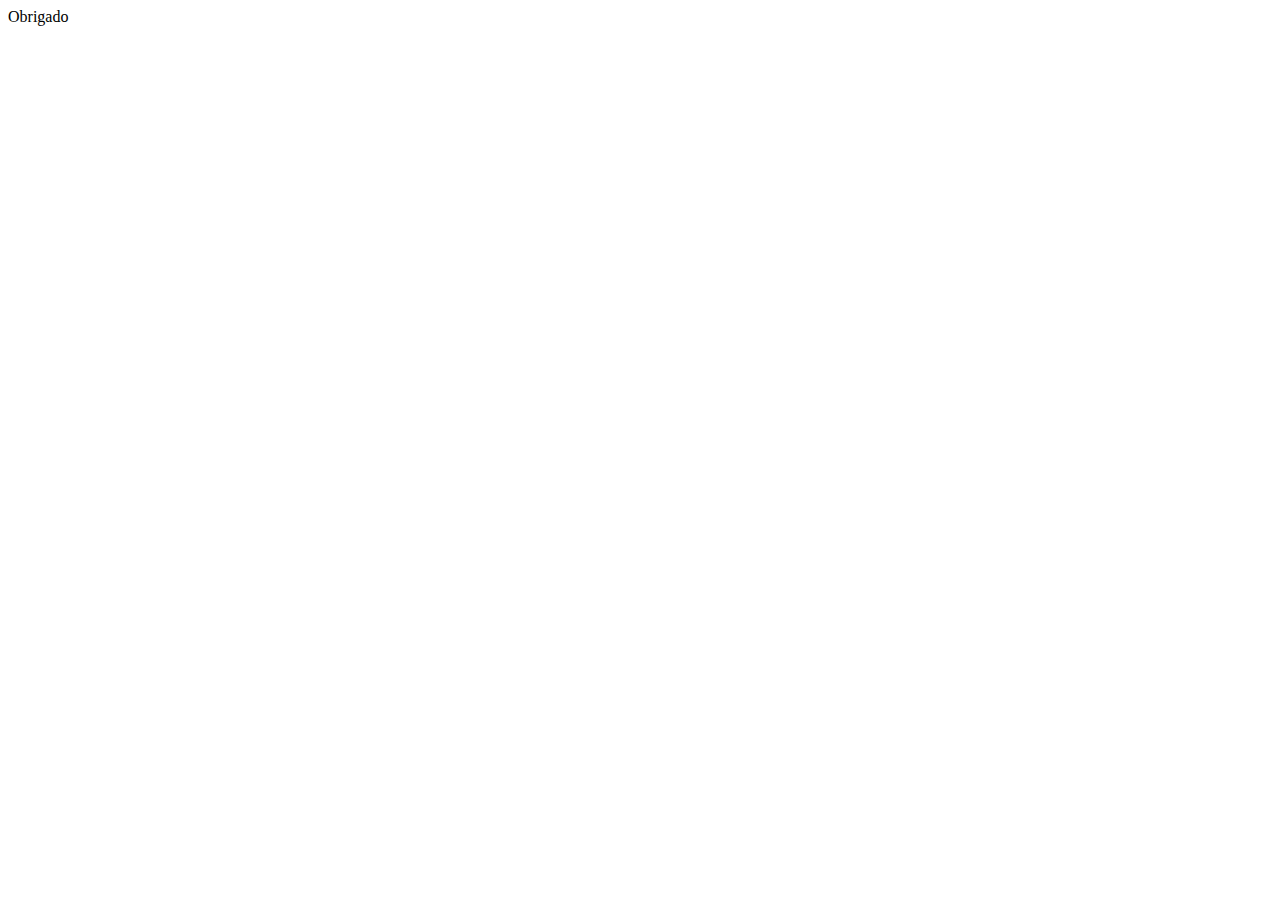
==== obrigado.html @ ce74a732 "first commit" ====
<!DOCTYPE html>
<html lang="pt-BR">
<head>
    <meta charset="UTF-8">
    <meta http-equiv="X-UA-Compatible" content="IE=edge">
    <meta name="viewport" content="width=device-width, initial-scale=1.0">
    <title>Obrigado</title>
</head>
<body>
    
</body>
Obrigado
</html>
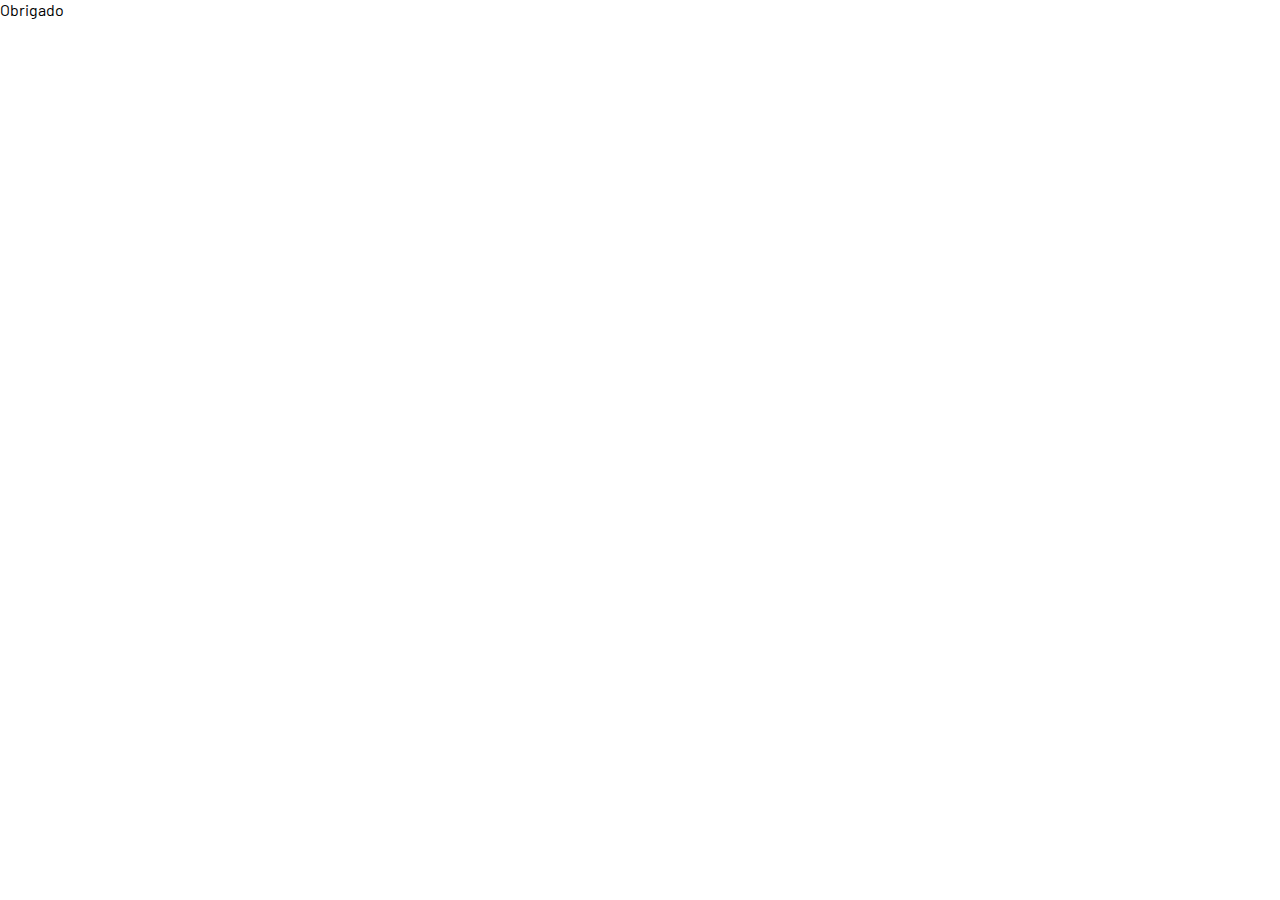
==== commit 203631d3: "first commit" ====
--- a/obrigado.html
+++ b/obrigado.html
@@ -5,6 +5,24 @@
     <meta http-equiv="X-UA-Compatible" content="IE=edge">
     <meta name="viewport" content="width=device-width, initial-scale=1.0">
     <title>Obrigado</title>
+    <link rel="stylesheet" href="./styles/template.css">
+    <!-- Facebook Pixel Code -->
+<script>
+    !function(f,b,e,v,n,t,s)
+    {if(f.fbq)return;n=f.fbq=function(){n.callMethod?
+    n.callMethod.apply(n,arguments):n.queue.push(arguments)};
+    if(!f._fbq)f._fbq=n;n.push=n;n.loaded=!0;n.version='2.0';
+    n.queue=[];t=b.createElement(e);t.async=!0;
+    t.src=v;s=b.getElementsByTagName(e)[0];
+    s.parentNode.insertBefore(t,s)}(window, document,'script',
+    'https://connect.facebook.net/en_US/fbevents.js');
+    fbq('init', '559968475311870');
+    fbq('track', 'PageView');
+  </script>
+  <noscript><img height="1" width="1" style="display:none"
+    src="https://www.facebook.com/tr?id=559968475311870&ev=PageView&noscript=1"
+  /></noscript>
+  <!-- End Facebook Pixel Code -->
 </head>
 <body>
     
--- a/styles/template.css
+++ b/styles/template.css
@@ -0,0 +1,598 @@
+
+@import url('https://fonts.googleapis.com/css2?family=Barlow:wght@300;500&family=DM+Serif+Display&family=Roboto:wght@300;700&display=swap');
+/* 
+font-family: 'Barlow', sans-serif;
+font-family: 'DM Serif Display', serif;
+font-family: 'Roboto', sans-serif;
+*/
+:root {
+    --primary-color: #7BE0ED;
+    --second-color: #050E77;
+    --third-color: #6205cc;
+    --white-color: #fff;
+    --call-to-action-color: #1DAAF5;
+    --call-to-action2-color: rgb(255,190,21);
+
+}
+html, body, div, span, applet, object, iframe, h1, h2, h3, h4, h5, h6, p, blockquote, pre, a, abbr, acronym, address, big, cite, code, del, dfn, em, img, ins, kbd, q, s, samp, small, strike, strong, sub, sup, tt, var, b, u, i, center, dl, dt, dd, ol, ul, li, fieldset, form, label, legend, table, caption, tbody, tfoot, thead, tr, th, td, article, aside, canvas, details, embed, figure, figcaption, footer, header, hgroup, menu, nav, output, ruby, section, summary, time, mark, audio, video {
+    margin: 0;
+    padding: 0;
+    border: 0;
+    font-size: 100%;
+    font: inherit;
+    vertical-align: baseline;
+}
+
+body {
+    font-family: 'Barlow', sans-serif;
+}
+
+
+.container{
+    max-width: 100%;
+    padding: 0 5%;
+    margin: 0 auto;
+}
+
+.background{
+    background-image: url("../images/background.jpg");
+    height: 100vh;
+    background-size: cover;
+    background-repeat: no-repeat;
+}
+
+.header__content{
+    padding-top: 24px;
+}
+
+.cta1{
+    margin-top: 115px;
+}
+.cta1__title-small{
+    font-size: 1.625rem;
+    letter-spacing: 3px;
+    text-transform: uppercase;
+    font-weight: 500;
+    color: var(--white-color);
+}
+
+.cta1__title{
+    font-size: 6.25rem;
+    text-transform: uppercase;
+    letter-spacing: -0.01em;
+    font-family: 'DM Serif Display', serif;
+    color: var(--white-color);
+}
+
+.cta1__description{
+    width:  380px;
+    margin-top: 44px;
+    font-size: 1.425rem;
+    line-height: 1.5;
+    margin: 1.125rem 0 3rem;
+    max-width: 22.3125rem;
+    width: 100%;
+    font-weight: 300;
+    color: var(--white-color);
+}
+
+.cta1__description strong{
+    font-weight: bold;
+}
+
+.cta1__btn{
+    margin-top: 44px;
+    width: 365px;
+    height: 66px;
+    background: #1DAAF5;
+    box-shadow: 0px 4px 4px rgba(0, 0, 0, 0.25);
+    border-radius: 5px;
+    text-align: center;
+    padding-top: 25px;
+}
+.cta1__btn:hover{
+    background: #0d9deb;
+}
+.cta1__btn a {
+    font-family: 'Roboto', sans-serif;
+    font-style: normal;
+    font-weight: bold;
+    font-size: 18px;
+    line-height: 35px;
+    text-transform: uppercase;
+    color: var(--white-color);
+    text-decoration: none;
+
+}
+
+@media (min-width: 320px) and (max-width: 540px) {
+  
+    .cta1{
+        margin-top: 85px;
+    }
+    .cta1__title-small{
+        font-size: 1rem;
+        letter-spacing: 2px;
+    }
+    
+    .cta1__title{
+        font-size: 3.8em;
+        letter-spacing: -0.01em;
+    }
+    
+    .cta1__description{
+        width:  90%;
+        margin-top: 24px;
+        font-size: 1rem;
+        line-height: 1.5;
+        font-weight: normal;
+    }
+    
+    
+    .cta1__btn{
+        margin-top: 44px;
+        width: 85%;
+        height: 55px;
+        box-shadow: 0px 4px 4px rgba(0, 0, 0, 0.25);
+        padding-top: 18px;
+        cursor: pointer;
+    }
+    
+    .cta1__btn a {
+        font-style: normal;
+        font-weight: bold;
+        font-size: 15px;
+        line-height: 35px;
+    }
+    
+  }
+
+  @media (min-width: 280px) and (max-width: 320px) {
+  
+    .cta1{
+        margin-top: 75px;
+        text-align: center;
+    }
+    .cta1__title-small{
+        font-size: 0.9rem;
+        letter-spacing: 2px;
+    }
+    
+    .cta1__title{
+        font-size: 3.3em;
+        letter-spacing: -0.01em;
+    }
+    
+    .cta1__description{
+        width:  100%;
+        margin-top: 24px;
+        font-size: 1rem;
+        line-height: 1.5;
+        width: 100%;
+        font-weight: normal;
+    }
+    
+    
+    .cta1__btn{
+        margin-top: 44px;
+        width: 100%;
+        height: 55px;
+        box-shadow: 0px 4px 4px rgba(0, 0, 0, 0.25);
+        padding-top: 18px;
+    }
+    
+    .cta1__btn a {
+        font-style: normal;
+        font-weight: bold;
+        font-size: 16px;
+        line-height: 35px;
+    }
+    
+  }
+
+.who{
+    display: grid;
+    width: 76%;
+    grid-template-columns: 27% 67%;
+    padding: 77px 0;
+    margin-left: 12%;
+}
+
+.who__title{
+    font-size: 4rem;
+    letter-spacing: -0.01em;
+    color: var(--second-color);
+    font-family: 'Roboto', sans-serif;
+}
+
+.who__list{
+    margin-left: 150px;
+    width: 70%;
+}
+.who__item{
+    font-family: 'Roboto', sans-serif;
+    font-size: 1.6rem;
+    font-weight: bold;
+    line-height: 2.5rem;
+    margin-top: 15px;
+    color: var(--second-color);
+}
+
+.who__item-third{
+    color: var(--third-color);
+}
+
+@media (min-width:768px) and (max-width: 1024px) {
+    .who{
+        display: grid;
+        grid-template-columns: 25% 75%;
+        padding: 70px 0;
+        width: 100%;
+        margin-left: 0;
+    }
+    
+    .who__title{
+        font-size: 2.4rem;
+        letter-spacing: -0.01em;
+        color: var(--second-color);
+    }
+    
+    .who__list{
+        margin-left: 70px;
+    }
+    .who__item{
+        font-family: 'Roboto', sans-serif;
+        font-size: 1.3rem;
+        font-weight: bold;
+        line-height: 2.3rem;
+        margin-top: 15px;
+        color: var(--second-color);
+    }
+    
+    .who__item-third{
+        color: var(--third-color);
+    }
+}
+
+@media (min-width:280px) and (max-width: 767px) {
+    .who{
+        display: block;
+        padding: 50px 0;
+        width: 100%;
+        margin-left: 0;
+    }
+    
+    .who__title{
+        font-size: 2.1rem;
+        letter-spacing: -0.01em;
+        color: var(--second-color);
+    }
+    
+    .who__list{
+        margin-left: 15px;
+        margin-top: 35px;
+        width: 96%;
+    }
+    .who__item{
+        font-family: 'Roboto', sans-serif;
+        font-size: 1rem;
+        font-weight: bold;
+        line-height: 1.8rem;
+        margin-top: 15px;
+        color: var(--second-color);
+    }
+    
+    .who__item-third{
+        color: var(--third-color);
+    }
+}
+
+.bio{
+    background-color: var(--third-color);
+    padding: 77px 0;
+}
+.bio__content{
+    padding-left: 12%;
+}
+.bio__description{
+    width: 76%;
+}
+.bio__title{
+    font-family: 'Roboto', sans-serif;
+    color: var(--white-color);
+    font-size: 3rem;
+    margin-bottom: 20px;
+}
+.bio__title span{
+    font-weight: bold;
+}
+.bio__image{
+    float: left;
+    margin-right: 60px;
+    margin-bottom: 40px;
+}
+.bio__description p{
+    font-family: 'Roboto', sans-serif;
+    font-weight: bold;
+    color: var(--white-color);
+    margin-bottom: 20px;
+    line-height: 1.375;
+    font-size: 1.25rem;
+    text-align: justify;
+   
+}
+.bio__description-strong{
+    color: var(--call-to-action2-color);
+}
+.bio__description-title{
+    font-size: 1.4rem;
+    text-transform: uppercase;
+}
+.grid-center{
+    display: flex;
+    justify-content: center;
+    
+}
+.grid-center a{
+    font-family: 'Roboto', sans-serif;
+    font-style: normal;
+    font-weight: bold;
+    font-size: 18px;
+    line-height: 35px;
+    text-transform: uppercase;
+    color: #000;
+    box-shadow: 0px 4px 4px rgba(0, 0, 0, 0.25);
+    text-decoration: none;
+    background-color:var(--call-to-action2-color);
+}
+
+.grid-center a:hover{
+    background-color:rgb(226, 162, 0);;
+}
+
+@media (min-width:768px) and (max-width: 1024px) {
+    .bio{
+        background-color: var(--third-color);
+        padding: 77px 0;
+    }
+    .bio__content{
+        padding-left: 0%;
+    }
+    .bio__description{
+        width: 100%;
+    }
+    .bio__title{
+        font-family: 'Roboto', sans-serif;
+        color: var(--white-color);
+        font-size: 2rem;
+        margin-bottom: 20px;
+    }
+    .bio__title span{
+        font-weight: bold;
+    }
+    .bio__image{
+        float: left;
+        margin-right: 60px;
+        margin-bottom: 40px;
+    }
+    .bio__description p{
+        font-family: 'Roboto', sans-serif;
+        font-weight: bold;
+        color: var(--white-color);
+        margin-bottom: 20px;
+        line-height: 1.375;
+        font-size: 1rem;
+        text-align: justify;
+       
+    }
+    .bio__description-strong{
+        color: var(--call-to-action2-color);
+    }
+    .bio__description-title{
+        font-size: 1.4rem;
+        text-transform: uppercase;
+    }
+}
+
+
+@media (min-width:280px) and (max-width: 767px) {
+    .bio{
+        background-color: var(--third-color);
+        padding: 77px 0;
+    }
+    .bio__content{
+        padding-left: 0%;
+    }
+    .bio__description{
+        width: 100%;
+        display: flex;
+        flex-direction: column;
+    }
+    .bio__title{
+        font-family: 'Roboto', sans-serif;
+        color: var(--white-color);
+        font-size: 2rem;
+        margin-bottom: 20px;
+        order: 1;
+    }
+    .bio__title span{
+        font-weight: bold;
+    }
+    .bio__image{
+        float: none;
+        margin-right: 0px;
+        margin-bottom: 30px;
+        width: 100%;
+        order: 2;
+    }
+    .bio__copy{
+        order: 3;
+    }
+    .bio__description p{
+        font-family: 'Roboto', sans-serif;
+        font-weight: bold;
+        color: var(--white-color);
+        margin-bottom: 20px;
+        line-height: 1.375;
+        font-size: 1rem;
+        text-align: justify;
+        letter-spacing: -0.02em;
+       
+    }
+    .bio__description-strong{
+        color: var(--call-to-action2-color);
+    }
+    .bio__description-title{
+        font-size: 1rem;
+        text-transform: uppercase;
+    }
+    .grid-center a{
+        font-size: 16px;
+    }
+}
+/* The Modal (background) */
+.modal {
+    display: none; /* Hidden by default */
+    position: fixed; /* Stay in place */
+    z-index: 1; /* Sit on top */
+    left: 0;
+    top: 0;
+    width: 100%; /* Full width */
+    height: 100%; /* Full height */
+    overflow: auto; /* Enable scroll if needed */
+    background-color: rgb(0,0,0); /* Fallback color */
+    background-color: rgba(0,0,0,0.6); /* Black w/ opacity */
+  }
+  
+  /* Modal Content/Box */
+  .modal-content {
+    background-color: #f6f6f6;
+    margin: 5% auto; /* 15% from the top and centered */
+    padding: 40px;
+    border: 1px solid #888;
+    width: 80%; /* Could be more or less, depending on screen size */
+  }
+  
+  /* The Close Button */
+  .close {
+    color: #000;
+    float: right;
+    font-size: 38px;
+    font-weight: bold;
+  }
+  
+  .close:hover,
+  .close:focus {
+    color: black;
+    text-decoration: none;
+    cursor: pointer;
+  }
+
+#mc_embed_signup{
+    clear:left; 
+    font: 14px Helvetica,Arial,sans-serif;
+}
+
+#mc_embed_signup h2{
+    font-size: 2.8rem;
+    font-weight: bold;
+    margin-bottom: 50px;
+    font-family: 'DM Serif Display', serif;
+}
+.indicates-required{
+    margin: 0px 0 30px 0;
+    color: #333;
+}
+#mc_embed_signup label{
+    display: block;
+    margin-bottom: 4px;
+}
+.mc_embed_signup__text{
+    margin-bottom: 20px;
+    padding: 10px 0px 10px 10px;
+    width: 320px;
+    border: 2px rgb(207, 207, 207) solid;
+    font-size: 16px;
+    font-weight: 400;
+}
+#mc-embedded-subscribe{
+    margin-top: 24px;
+    width: 320px;
+    height: 66px;
+    background: #1DAAF5;
+    box-shadow: 0px 4px 4px rgba(0, 0, 0, 0.25);
+    border-radius: 5px;
+    text-align: center;
+    padding-top: 25px;
+    color: var(--white-color);
+    font-size: 22px;
+    font-weight: bold;
+    padding: 20px 0;
+    border:0;
+}
+#mc-embedded-subscribe:hover{
+    background: #0c92da; 
+}
+#mce-responses{
+    padding: 12px 5px;
+    margin: 15px 0;
+}
+#mce-success-response{
+    font-size: 18px;
+    font-weight: bold;
+    color: rgb(30, 170, 26);
+    background-color: antiquewhite;
+    padding: 5px 10px;
+}
+
+@media (min-width:280px) and (max-width: 420px) {
+    .modal-content {
+        background-color: #f6f6f6;
+        margin: 5% auto; /* 15% from the top and centered */
+        padding: 5%;
+        width: 90%; /* Could be more or less, depending on screen size */
+      }
+      #mc_embed_signup h2{
+        font-size: 2.2rem;
+        font-weight: bold;
+        margin-bottom: 40px;
+        font-family: 'DM Serif Display', serif;
+    }
+    .mc_embed_signup__text{
+        margin-bottom: 20px;
+        padding: 10px 0px 10px 10px;
+        width: 90%;
+        border: 2px rgb(207, 207, 207) solid;
+        font-size: 16px;
+        font-weight: 400;
+    }
+    #mc-embedded-subscribe{
+        margin-top: 24px;
+        width: 90%;
+        height: 66px;
+        background: #1DAAF5;
+        box-shadow: 0px 4px 4px rgba(0, 0, 0, 0.25);
+        border-radius: 5px;
+        text-align: center;
+        padding-top: 25px;
+        color: var(--white-color);
+        font-size: 22px;
+        font-weight: bold;
+        padding: 20px 0;
+        border:0;
+    }
+}
+
+
+.footerlinks{
+    text-align: center;
+    padding: 20px 0px;
+}
+
+.footerlinks a{
+    color: rgb(153, 153, 153);
+    margin-right: 10px;
+}
+
+
+
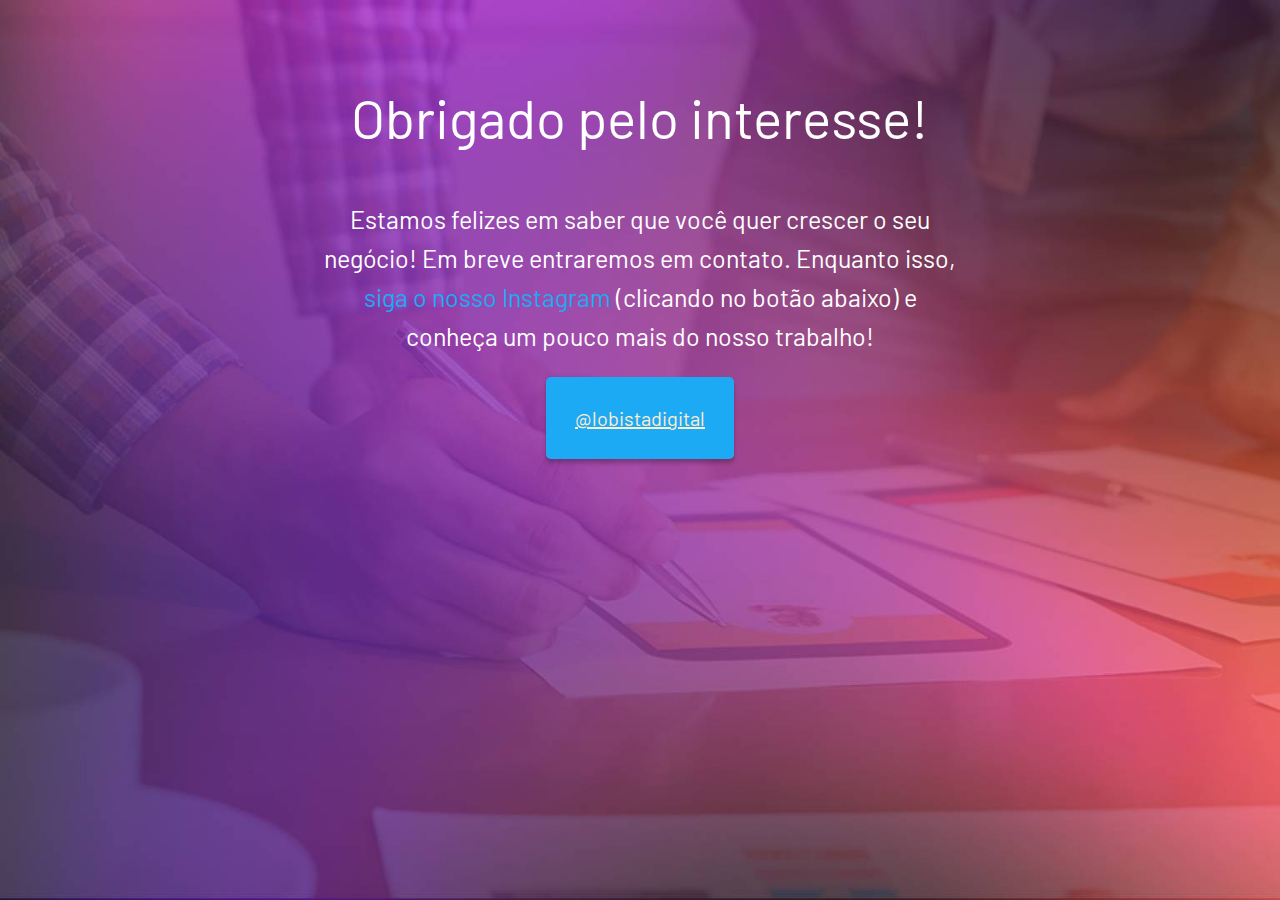
==== commit 1095ed16: "first commit" ====
--- a/obrigado.html
+++ b/obrigado.html
@@ -6,6 +6,7 @@
     <meta name="viewport" content="width=device-width, initial-scale=1.0">
     <title>Obrigado</title>
     <link rel="stylesheet" href="./styles/template.css">
+    <link rel="stylesheet" href="./styles/obrigado.css">
     <!-- Facebook Pixel Code -->
 <script>
     !function(f,b,e,v,n,t,s)
@@ -25,7 +26,16 @@
   <!-- End Facebook Pixel Code -->
 </head>
 <body>
-    
+  <div class="background">
+    <div class="container thanks">
+      <h1>Obrigado pelo interesse!</h1>
+      <h2>Estamos felizes em saber que você quer crescer o seu negócio! Em breve entraremos em contato. Enquanto isso, <strong>siga o nosso Instagram</strong> (clicando no botão abaixo) e conheça um pouco mais do nosso trabalho!</h2>
+      <div class="myBtn2">
+        <a id="myBtn" class="cta1__btn" href="https://www.instagram.com/lobistadigital">@lobistadigital</a>
+      </div>
+    </div>
+  </div>
+  
 </body>
-Obrigado
+  
 </html>--- a/styles/template.css
+++ b/styles/template.css
@@ -503,7 +503,7 @@
     margin: 0px 0 30px 0;
     color: #333;
 }
-#mc_embed_signup label{
+#mc-embedded-subscribe-form label{
     display: block;
     margin-bottom: 4px;
 }
@@ -533,16 +533,12 @@
 #mc-embedded-subscribe:hover{
     background: #0c92da; 
 }
-#mce-responses{
-    padding: 12px 5px;
-    margin: 15px 0;
-}
-#mce-success-response{
-    font-size: 18px;
-    font-weight: bold;
-    color: rgb(30, 170, 26);
-    background-color: antiquewhite;
-    padding: 5px 10px;
+
+
+.input-group ul li{
+    display: flex;
+    margin: 10px 0;
+    font-weight: bold;
 }
 
 @media (min-width:280px) and (max-width: 420px) {
--- a/styles/obrigado.css
+++ b/styles/obrigado.css
@@ -0,0 +1,47 @@
+.thanks{
+    text-align: center;
+    width: 50%;
+    padding: 5% 0;
+}
+
+h1{
+    font-size: 55px;
+    color: #fff;
+    margin: 20px 0;
+}
+
+h2{
+    font-size: 25px;
+    color: #fff;
+    margin: 50px 0;
+    line-height: 39px;
+}
+
+strong{
+    color: #1DAAF5;
+}
+
+.myBtn2 a{
+    padding: 29px;
+    color: blanchedalmond;
+    font-size: 20px;
+}
+
+@media (min-width:280px) and (max-width: 1080px) {
+    .thanks{
+        width: 90%;
+        padding: 3% 0;
+    }
+    h1{
+        font-size: 45px;
+        color: #fff;
+        margin: 20px 0;
+    }
+    
+    h2{
+        font-size: 21px;
+        color: #fff;
+        margin: 50px 0;
+        line-height: 32px;
+    }
+}